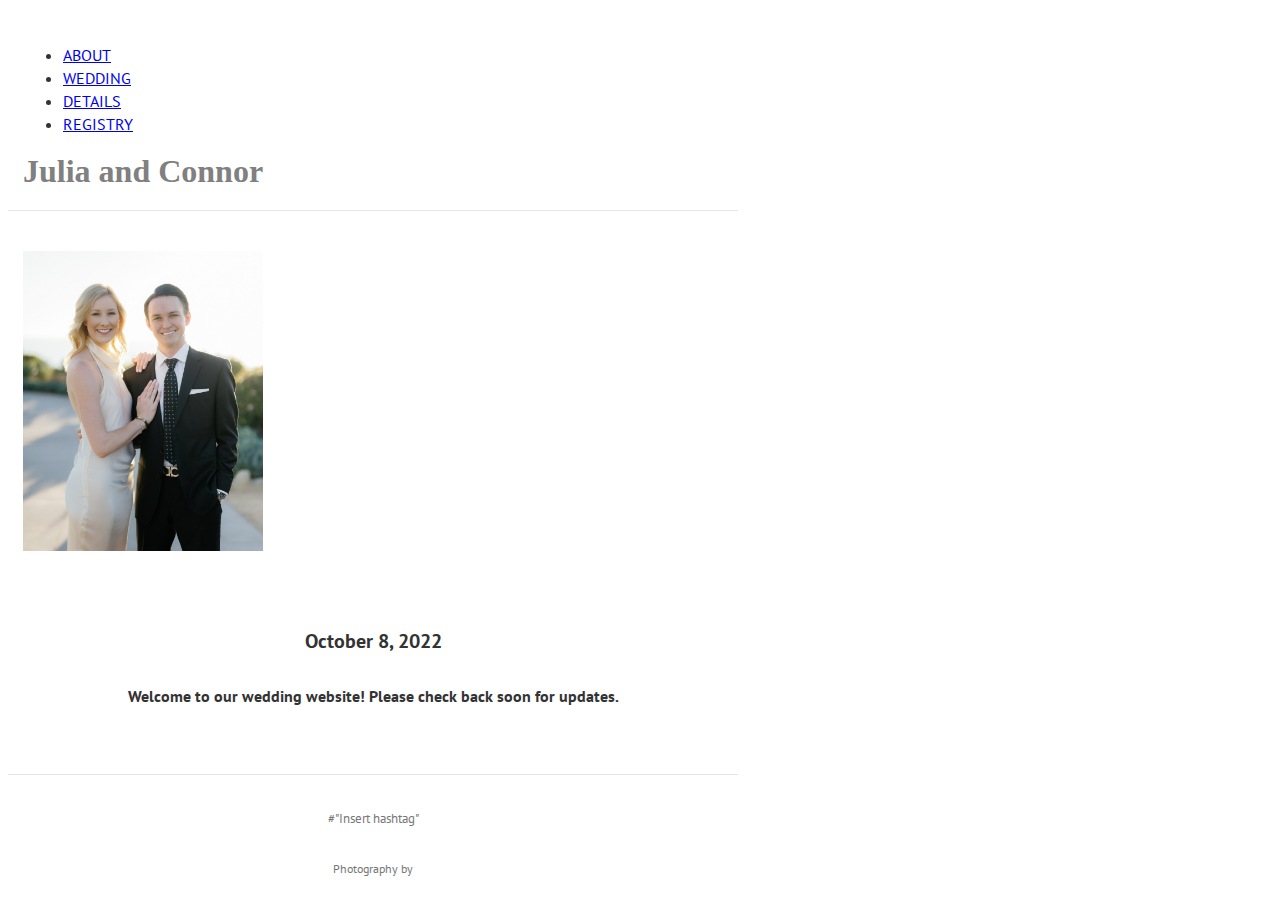
==== index.html @ 6df8f92b "Update index.html" ====
<!DOCTYPE html>
<html lang="en">
  <head>
    <meta charset="utf-8">
    <meta http-equiv="X-UA-Compatible" content="IE=edge">
    <meta name="viewport" content="width=device-width, initial-scale=1.0">
    <meta name="description" content="">
    <meta name="author" content="">
        

    <title>Julia and Connor</title>


    <!-- Bootstrap core CSS -->
    <link href="bootstrap.css" rel="stylesheet">

    <!-- Custom styles for this template -->
    <link href="jumbotron-narrow.css" rel="stylesheet">


  <!-- Just for debugging purposes. Don't actually copy this line! -->
    <!--[if lt IE 9]><script src="../../docs-assets/js/ie8-responsive-file-warning.js"></script><![endif]-->

    <!-- HTML5 shim and Respond.js IE8 support of HTML5 elements and media queries -->
    <!--[if lt IE 9]>
      <script src="https://oss.maxcdn.com/libs/html5shiv/3.7.0/html5shiv.js"></script>
      <script src="https://oss.maxcdn.com/libs/respond.js/1.3.0/respond.min.js"></script>
    <![endif]-->


    <link href="http://fonts.googleapis.com/css?family=Arvo" rel="stylesheet" type="text/css">
    <link href="http://fonts.googleapis.com/css?family=PT+Sans" rel="stylesheet" type="text/css">

  </head>

  <body>
   
    <div class="container">
      <div class="header">
        <ul class="nav nav-pills pull-right">
          
          <li class="passive"><a href="index.html" title=“ABOUT”>ABOUT</a></li>
            
          <li class="passive"><a href="wedding.html" title=“WEDDING”>WEDDING</a></li>

          <li class="passive"><a href="details.html" title=“DETAILS”>DETAILS</a></li>

          <li class="passive"><a href="registry.html" title="REGISTRY">REGISTRY</a></li>

        </ul>
        <h3 class="text-muted"><a style="text-decoration:none; color: gray;" title="Julia and Connor">Julia and Connor</a></h3>
      </div>
<!---
      <div class="jumbotron">
        <h1>Jumbotron heading</h1>
        <p class="lead">Cras justo odio, dapibus ac facilisis in, egestas eget quam. Fusce dapibus, tellus ac cursus commodo, tortor mauris condimentum nibh, ut fermentum massa justo sit amet risus.</p>
        <p><a class="btn btn-lg btn-success" href="#" role="button">Sign up today</a></p>
      </div>
-->
      <div class="row marketing">
	<div class="col-sm-5">
	  <img class="img", height = 300px, alt="Julia and Connor" src="Julia and Connor 1.jpeg">
	  </div>
	<div class="col-xs-offset-6">
	  <!-- <p class="lead">Hi, I'm Jonathan McGlone and I make things on the web for academic libraries and scholarly publishers.</p> -->
    <p>
    &nbsp
    &nbsp
    &nbsp
    &nbsp
    &nbsp
    &nbsp
    &nbsp
    </p>
  <p>
     <center><h4>October 8, 2022</h4></center> 
   </p>
    <p>
    <center>
    <h5>
    <p>
	    Welcome to our wedding website!  Please check back soon for updates.
        <br><br>
        <!--- <img class="img", height = 150px, alt="Julia and Connor" src="Monogram.jpg"> -->
    </p>
    </h5>
    </center> 
	 </p>
    <p>
    <center>
    <h5>
    <p>
    </p>
    </h5>
    </center> 
   </p>
   <center>

 
    <p>
    </p>
	  </div>

</div>


      <div class="footer">
        <p align="center">
       
        <h4new>
        #"Insert hashtag"</h4new>
        <br>
        <h5new>
    
        <br>
        Photography by
        </h5new>
      </div>

    </div> <!-- /container -->



    <!-- Bootstrap core JavaScript
    ================================================== -->
    <!-- Placed at the end of the document so the pages load faster -->
  
<script>
  (function(i,s,o,g,r,a,m){i['GoogleAnalyticsObject']=r;i[r]=i[r]||function(){
  (i[r].q=i[r].q||[]).push(arguments)},i[r].l=1*new Date();a=s.createElement(o),
  m=s.getElementsByTagName(o)[0];a.async=1;a.src=g;m.parentNode.insertBefore(a,m)
  })(window,document,'script','https://www.google-analytics.com/analytics.js','ga');

  ga('create', 'UA-57915308-2', 'auto');
  ga('send', 'pageview');

</script>

  </body>
</html>
---- jumbotron-narrow.css ----
/* Space out content a bit */

body {
  padding-top: 20px;
  padding-bottom: 20px;
}

/* Everything but the jumbotron gets side spacing for mobile first views */
.header,
.marketing,
.footer {
  padding-left: 15px;
  padding-right: 15px;
}

/* Custom page header */
.header {
  border-bottom: 1px solid #e5e5e5;
}
/* Make the masthead heading the same height as the navigation */
.header h3 {
  margin-top: 0;
  margin-bottom: 0;
  line-height: 40px;
  padding-bottom: 19px;
}

/* Custom page footer */
.footer {
  padding-top: 19px;
  color: #777;
  border-top: 1px solid #e5e5e5;
}

/* Customize container */
@media (min-width: 768px) {
  .container {
    max-width: 730px;    
  }
}
.container-narrow > hr {
  margin: 30px 0;
}

/* Main marketing message and sign up button */
.jumbotron {
  text-align: center;
  border-bottom: 1px solid #e5e5e5;
}
.jumbotron .btn {
  font-size: 21px;
  padding: 14px 24px;
}

/* Supporting marketing content */
.marketing {
  margin: 40px 0;
}
.marketing p + h4 {
  margin-top: 28px;
}

@media screen and (max-width: 1202px) {

  #container, #header, #content, #footer {
    float: none;
    width: auto;
  }
 #subtitle, #share, #slider, #sidebar{
    display:none;
  }
  p{ font-size: 2em; }
}

h1 {
  font-family: 'PT Sans', Helvetica, Arial, sans-serif;
    /*font-family: Georgia, Times, serif;*/
    font-size: 59px;
    line-height: 70px;
}

h2 {
  font-family: 'PT Sans', Helvetica, Arial, sans-serif;
    /*font-family: Georgia, Times, serif;*/
    font-size: 48px;
    line-height: 58px;
}
 
h3 {
  /*font-family: 'PT Sans', Helvetica, Arial, sans-serif;*/
    font-family: Georgia, Times, serif;
    font-size: 32px;
    line-height: 42px;
}

h4 {
  font-family: 'PT Sans', Helvetica, Arial, sans-serif;
    /*font-family: Georgia, Times, serif;*/
    font-size: 20px;
    line-height: 32px;
}

h5 {
  font-family: 'PT Sans', Helvetica, Arial, sans-serif;
    /*font-family: Georgia, Times, serif;*/
    font-size: 16px;
    line-height: 19px;
}
h5new {
  font-family: 'PT Sans', Helvetica, Arial, sans-serif;
    /*font-family: Georgia, Times, serif;*/
    font-size: 12px;
    line-height: 20px;
}
 
p {
    font-family: 'PT Sans', Helvetica, Arial, sans-serif;
    font-size: 16px;
    line-height: 25px;
}

body {
font-family: 'PT Sans', Helvetica, Arial, sans-serif;
font-size: 16px;
line-height: 1.428571429;
color: #333333;
}

.obfuscate { unicode-bidi: bidi-override; direction: rtl; }

.footer p {
  font-size: 80%;
}
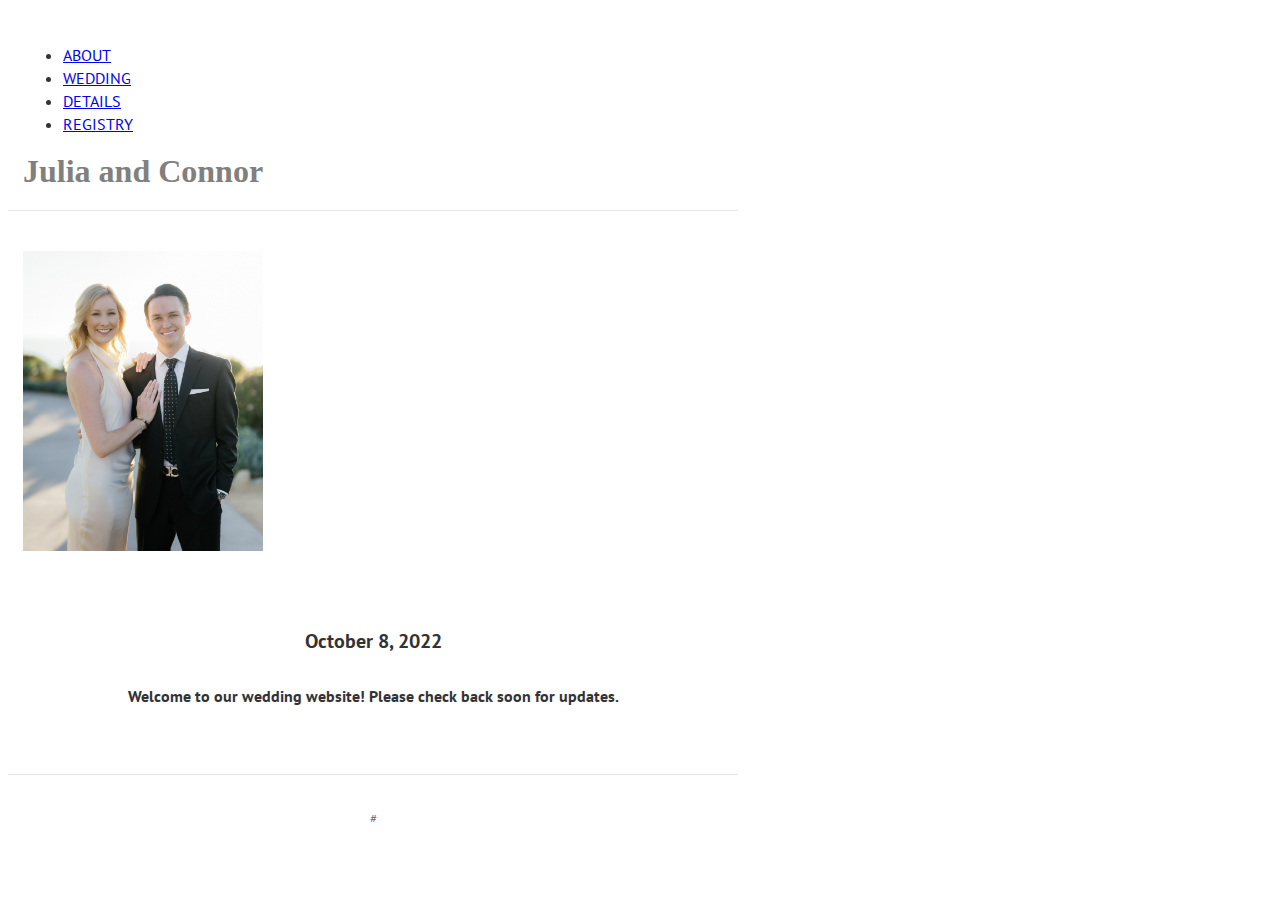
==== commit 8996f4b3: "Update index.html" ====
--- a/index.html
+++ b/index.html
@@ -79,7 +79,8 @@
     <center>
     <h5>
     <p>
-	    Welcome to our wedding website!  Please check back soon for updates.
+	    Welcome to our wedding website!  
+	    Please check back soon for updates.
         <br><br>
         <!--- <img class="img", height = 150px, alt="Julia and Connor" src="Monogram.jpg"> -->
     </p>
@@ -108,13 +109,11 @@
         <p align="center">
        
         <h4new>
-        #"Insert hashtag"</h4new>
+        #</h4new>
         <br>
         <h5new>
     
-        <br>
-        Photography by
-        </h5new>
+        
       </div>
 
     </div> <!-- /container -->
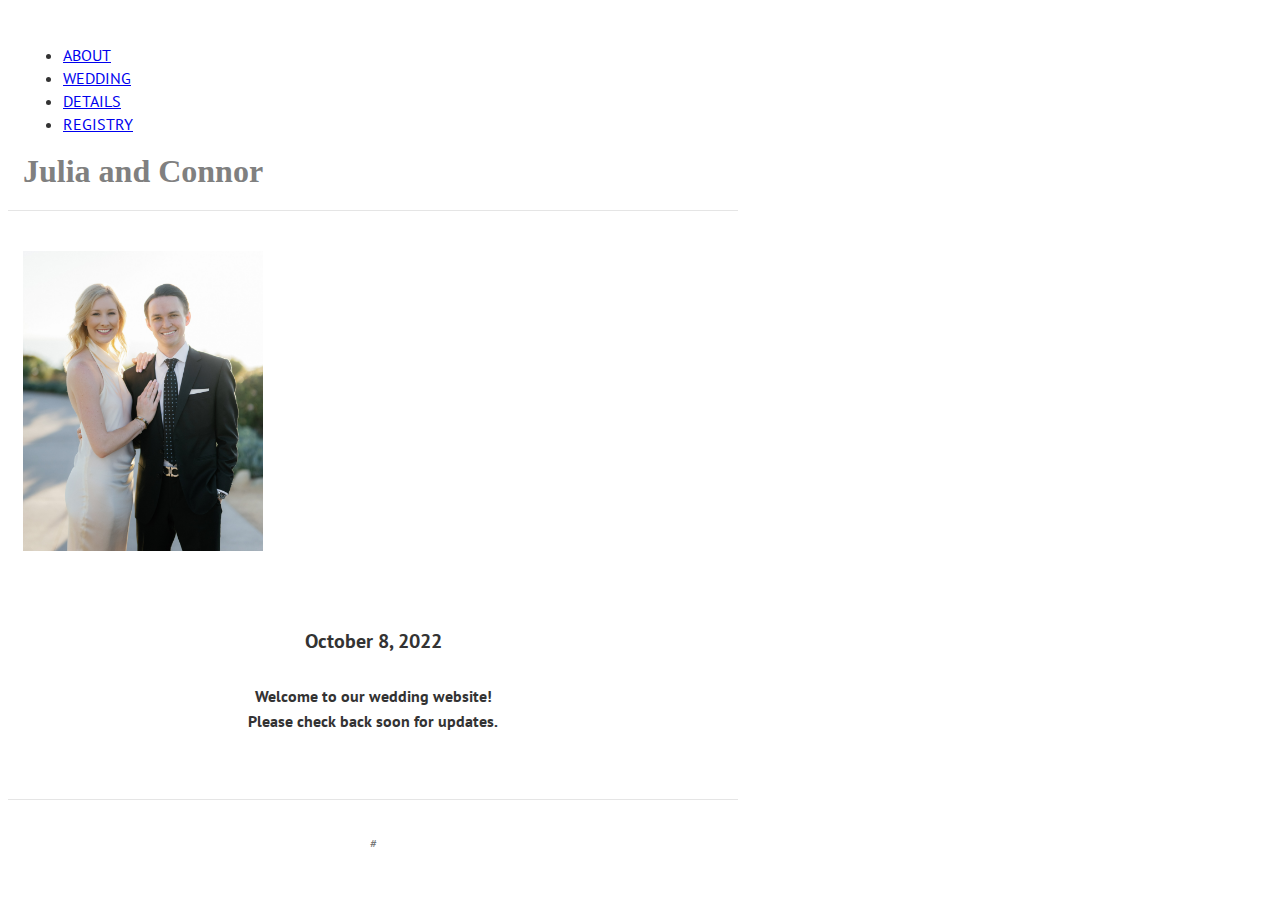
==== commit 62a79941: "Update index.html" ====
--- a/index.html
+++ b/index.html
@@ -79,7 +79,8 @@
     <center>
     <h5>
     <p>
-	    Welcome to our wedding website!  
+	    Welcome to our wedding website!
+	    <br>
 	    Please check back soon for updates.
         <br><br>
         <!--- <img class="img", height = 150px, alt="Julia and Connor" src="Monogram.jpg"> -->
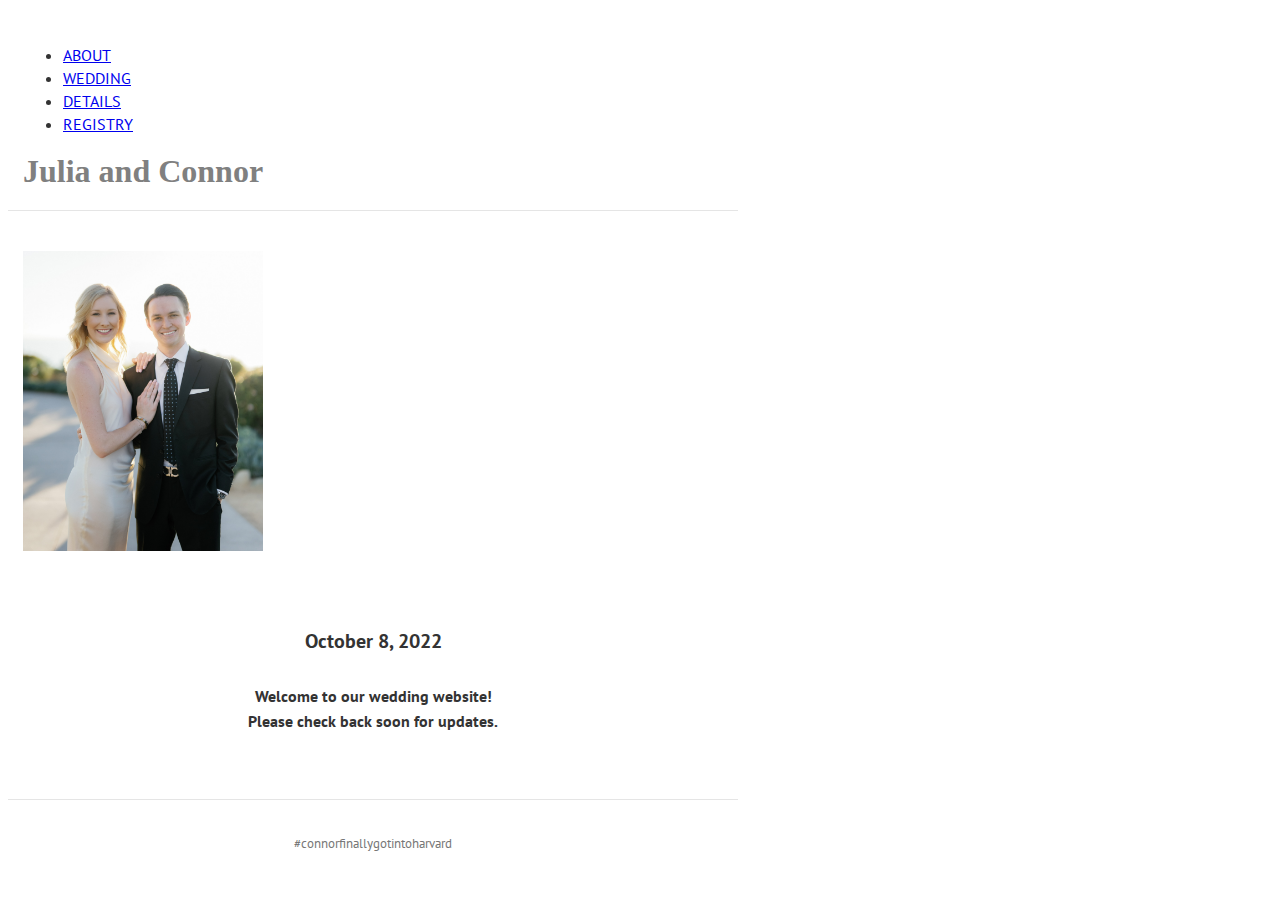
==== commit 56ab60a7: "Update index.html" ====
--- a/index.html
+++ b/index.html
@@ -110,7 +110,7 @@
         <p align="center">
        
         <h4new>
-        #</h4new>
+        #connorfinallygotintoharvard</h4new>
         <br>
         <h5new>
     
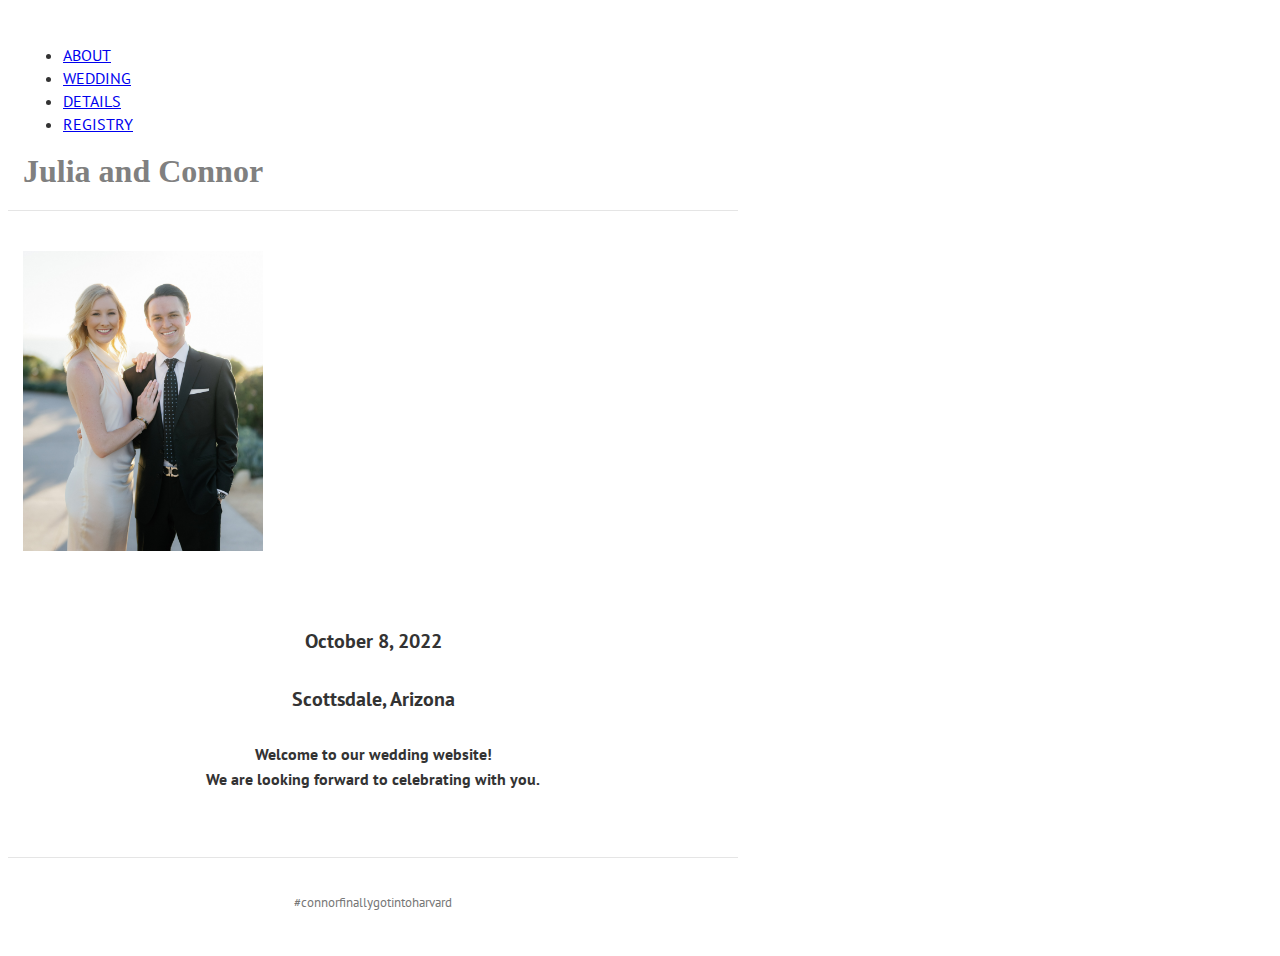
==== commit cec78c88: "Update index.html" ====
--- a/index.html
+++ b/index.html
@@ -74,6 +74,7 @@
     </p>
   <p>
      <center><h4>October 8, 2022</h4></center> 
+     <center><h4>Scottsdale, Arizona</h4></center> 
    </p>
     <p>
     <center>
@@ -81,7 +82,7 @@
     <p>
 	    Welcome to our wedding website!
 	    <br>
-	    Please check back soon for updates.
+	    We are looking forward to celebrating with you.
         <br><br>
         <!--- <img class="img", height = 150px, alt="Julia and Connor" src="Monogram.jpg"> -->
     </p>
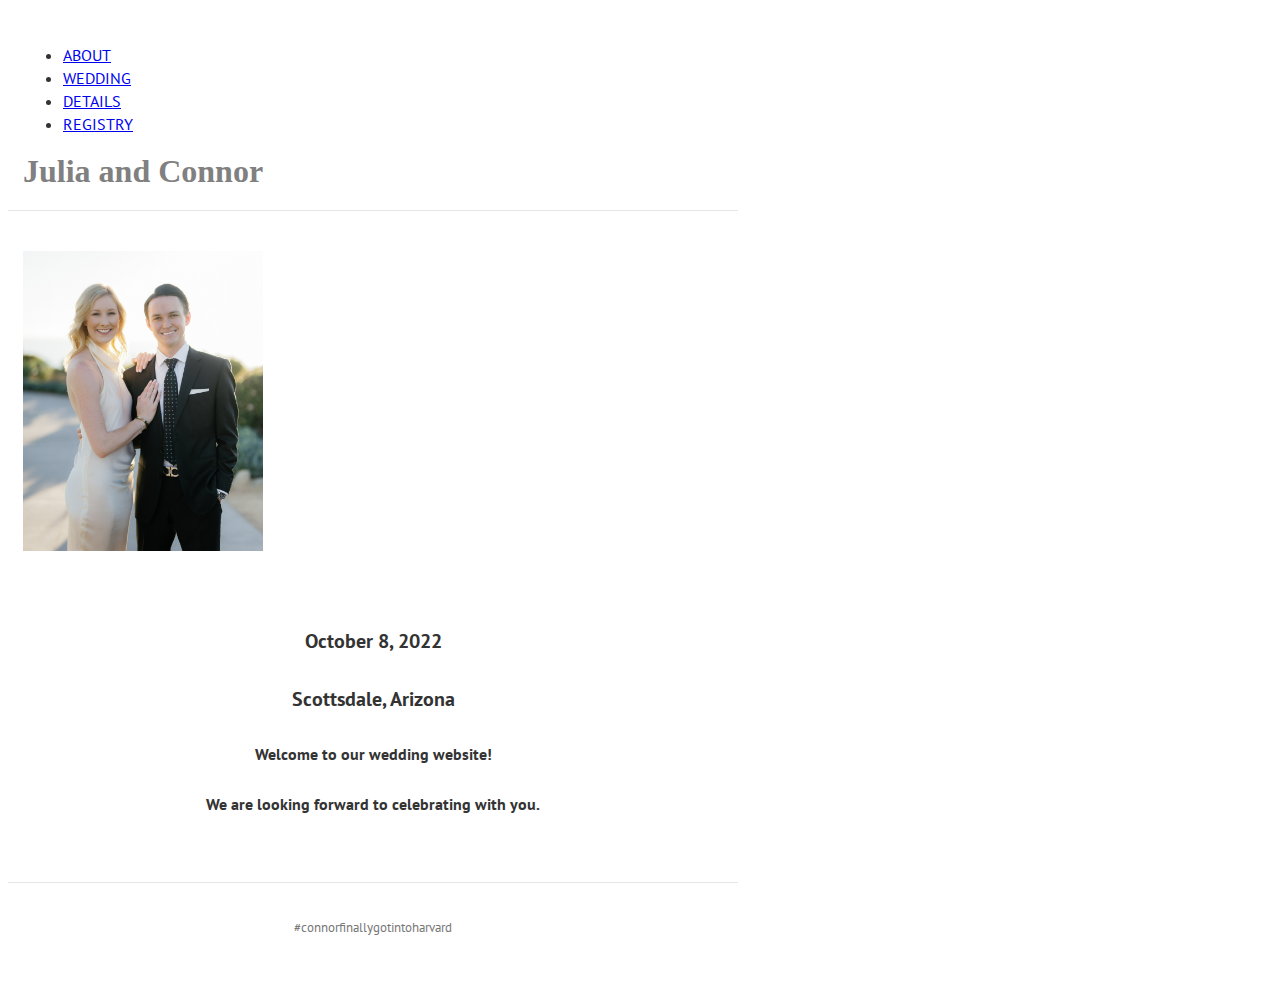
==== commit 06f278e5: "Update index.html" ====
--- a/index.html
+++ b/index.html
@@ -82,6 +82,7 @@
     <p>
 	    Welcome to our wedding website!
 	    <br>
+	    <br>
 	    We are looking forward to celebrating with you.
         <br><br>
         <!--- <img class="img", height = 150px, alt="Julia and Connor" src="Monogram.jpg"> -->
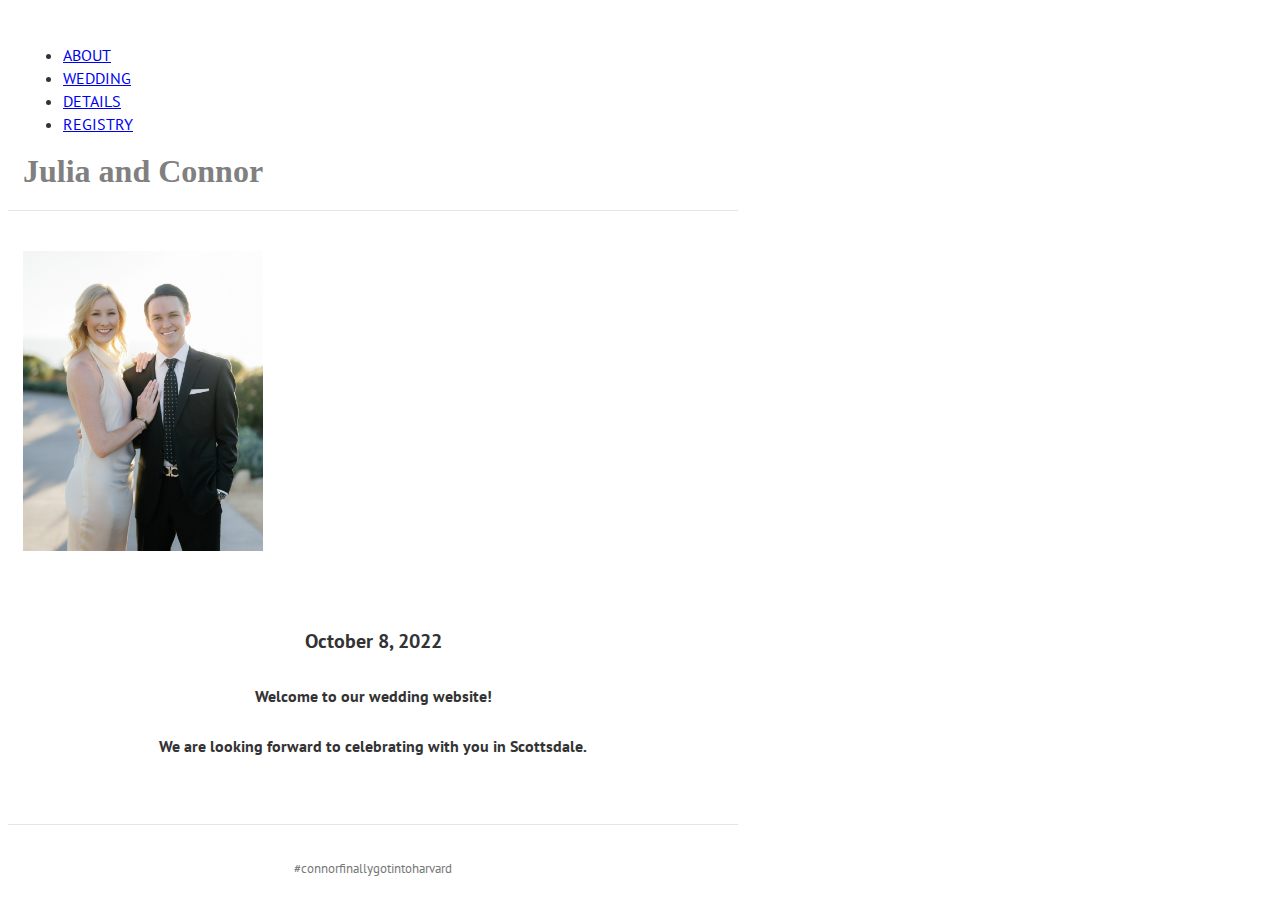
==== commit 0959e74d: "Update index.html" ====
--- a/index.html
+++ b/index.html
@@ -74,7 +74,6 @@
     </p>
   <p>
      <center><h4>October 8, 2022</h4></center> 
-     <center><h4>Scottsdale, Arizona</h4></center> 
    </p>
     <p>
     <center>
@@ -83,7 +82,7 @@
 	    Welcome to our wedding website!
 	    <br>
 	    <br>
-	    We are looking forward to celebrating with you.
+	    We are looking forward to celebrating with you in Scottsdale.
         <br><br>
         <!--- <img class="img", height = 150px, alt="Julia and Connor" src="Monogram.jpg"> -->
     </p>
